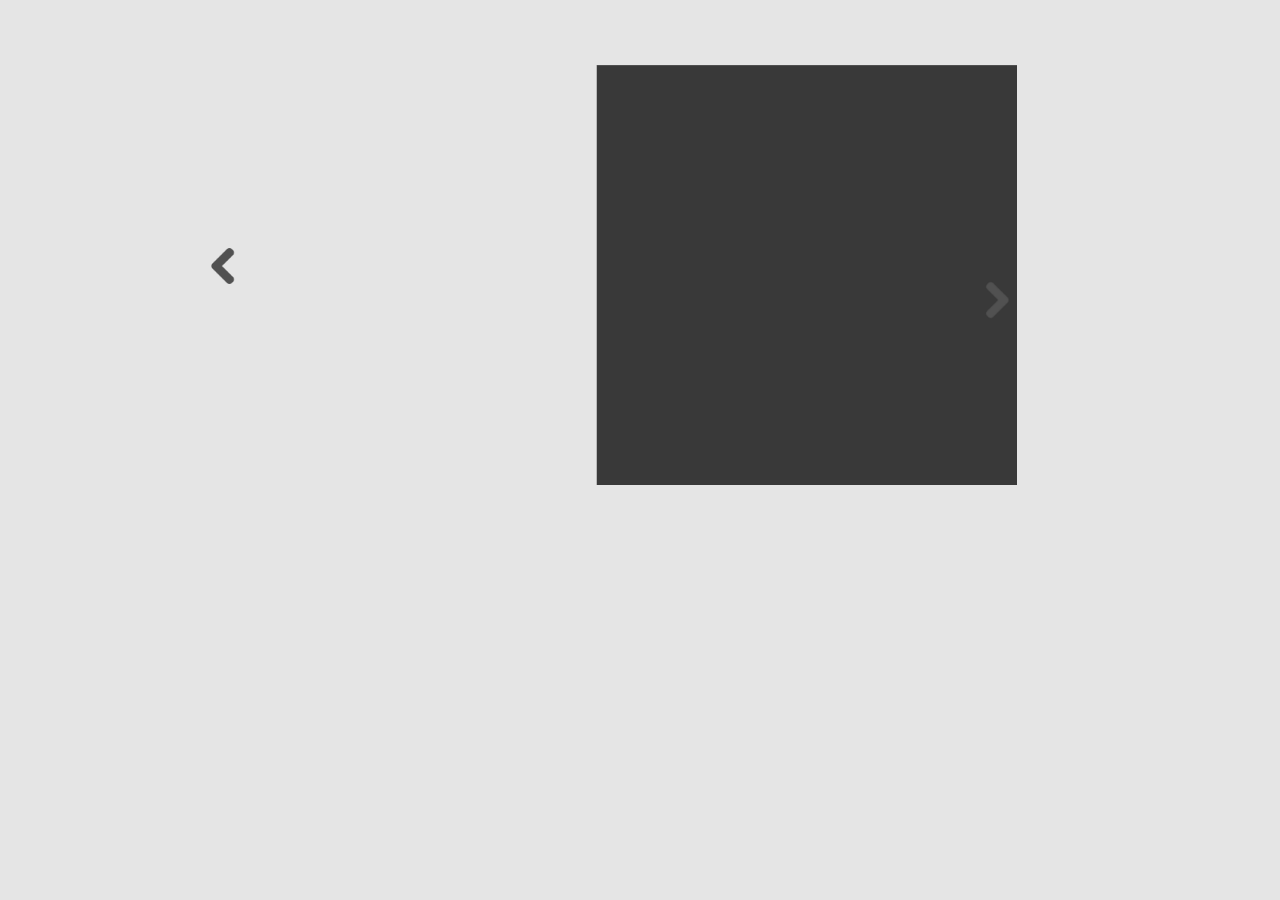
==== ddd.html @ 71dc0301 "contacts" ====
<!DOCTYPE html>
<html lang="en">
<head>
    <meta charset="UTF-8">
    <meta http-equiv="X-UA-Compatible" content="IE=edge">
    <meta name="viewport" content="width=device-width, initial-scale=1.0">
    <title>Document</title>
    <link rel="stylesheet" href="css/normalize.css">
    <link rel="stylesheet" href="css/slick.css">
    <link rel="stylesheet" href="css/fonts.css">
    <link rel="stylesheet" href="css/jquery.fancybox.min.css">
    <link
        href="https://fonts.googleapis.com/css2?family=Montserrat:wght@300&family=Raleway:wght@400;600;900&family=Rokkitt&family=Sawarabi+Mincho&display=swap"
        rel="stylesheet">
    <link rel="stylesheet" href="./css/style.css">
</head>
<body>
    <div class="benefits-kiev">
        <div class="benefits-slider-container">
            <div class="benefits-slider-1">
                <div class="benefits-inner">
                    <img src="../kiev-page/img/benefits-slider-1.jpg" alt="">
                   <!---- <div class="yellow-lines">
                        <div class="benefits-slider-title">place for everyone </div>
                        <div class="benefits-slider-text">
                            No matter how old are and where are You from, Kyiv will greet and welcome You, because it’s
                            place for everyone. Every person can have a wonderfull vacation, which he/she will never
                            forget.
                        </div>
                    </div> -->
                </div>
            </div>
            <div class="benefits-slider-1">
                <img src="../kiev-page/img/benefits-slider-1.jpg" alt="">
                <div class="benefits-inner">
                     <!---- <div class="yellow-lines">
                        <div class="benefits-slider-title">place for everyone </div>
                        <div class="benefits-slider-text">
                            No matter how old are and where are You from, Kyiv will greet and welcome You, because it’s
                            place for everyone. Every person can have a wonderfull vacation, which he/she will never
                            forget.
                        </div>
                    </div> -->
                </div>
            </div>
            <div class="benefits-slider-1">
                <img src="../kiev-page/img/benefits-slider-1.jpg" alt="">
                <div class="benefits-inner">
                     <!---- <div class="yellow-lines">
                        <div class="benefits-slider-title">place for everyone </div>
                        <div class="benefits-slider-text">
                            No matter how old are and where are You from, Kyiv will greet and welcome You, because it’s
                            place for everyone. Every person can have a wonderfull vacation, which he/she will never
                            forget.
                        </div>
                    </div> -->
                </div>
            </div>
        </div>


    <script src="https://ajax.googleapis.com/ajax/libs/jquery/3.4.1/jquery.min.js">
    </script>
    <script src="js/jquery.fancybox.min.js"></script>
    <script src="js/slick.min.js"></script>
    <script src="js/main.js"></script>
    
</body>
</html>
---- css/fonts.css ----
@font-face {
  font-family: 'icomoon';
  src:  url('fonts/icomoon.eot?vzy0vd');
  src:  url('fonts/icomoon.eot?vzy0vd#iefix') format('embedded-opentype'),
    url('fonts/icomoon.ttf?vzy0vd') format('truetype'),
    url('fonts/icomoon.woff?vzy0vd') format('woff'),
    url('fonts/icomoon.svg?vzy0vd#icomoon') format('svg');
  font-weight: normal;
  font-style: normal;
  font-display: block;
}

[class^="icon-"], [class*=" icon-"] {
  /* use !important to prevent issues with browser extensions that change fonts */
  font-family: 'icomoon' !important;
  speak: none;
  font-style: normal;
  font-weight: normal;
  font-variant: normal;
  text-transform: none;
  line-height: 1;

  /* Better Font Rendering =========== */
  -webkit-font-smoothing: antialiased;
  -moz-osx-font-smoothing: grayscale;
}

.icon-telegram:before {
  content: "\e900";
}
.icon-arrow_forward_ios:before {
  content: "\e901";
}
.icon-arrow_back_ios:before {
  content: "\e902";
}
.icon-search:before {
  content: "\e903";
}
.icon-star-empty:before {
  content: "\e9d7";
}
.icon-star-full:before {
  content: "\e9d9";
}
.icon-facebook2:before {
  content: "\ea91";
}
.icon-instagram:before {
  content: "\ea92";
}
---- css/style.css ----
*{
    box-sizing: border-box;
}
body{
    font-family: 'Montserrat', sans-serif;
    font-style: normal;
    font-weight: 300;
    background: #E5E5E5;
    max-width: 1440px;
    user-select: none;
}
a {
    text-decoration: none;
    display: inline-block;
}
ul,
li{
    list-style: none;
    margin: 0;
    padding: 0;
}
.container{
    margin: 0 auto;

    /*font-family: 'Montserrat', sans-serif;
font-family: 'Raleway', sans-serif;
font-family: 'Sawarabi Mincho', sans-serif;
font-family: 'Rokkitt', serif;*/
}
.header{
    background-image: url(../img/header-bcgr.jpg);
    width: 1440px;
    background-repeat: no-repeat;/* чтобы картинка не повторялась*/
    background-size: cover;/* не расстягивалась*/
    background-position:center;
   /* max-height: 940px;
    background-size: 1440px;
    */
    background-size:100%;
    height: 940px;
}
.menu{
 padding-right: 164px;
 display: inline-block;
 padding-top: 43px;
}
.header_content_inner{
display: flex;
justify-content: space-between;
}
.header_logo{
    padding: 17px 125px 5px 165px;
}
.menu li{
    display: inline-block;
}
.menu li + li{
    padding-left: 51px;
}
.menu ul{
    display: flex;
}
.menu a{
    font-weight: 600;
    font-size: 20px;
    line-height: 23px;
    color: #FFFFFF;
    border-bottom :1px solid transparent;
    padding: 0;
    transition: all .2s;
}
.menu a:hover{
    border-color: #fff500;
    padding: 0px ;
}
.icon-call img{
    padding: 43px 165px 5px 0px;
    text-align: center;
}
.get-search{
    padding: 43px 128px 5px 0;
    background: url('../img/search.png') no-repeat scroll 67% 55%;
}
.button-search {
    display: inline-block;
    border-bottom: 1px solid #FFFFFF;
  }
.button-search input {
    all: unset;
  }
input[type="search"]::-ms-clear { /* нестандартный псевдоэлемент IE */ 
    display: none;
  }
input[type="search"]::-webkit-search-cancel-button { /* нестандартный псевдоэлемент WebKit/Blink, но Esc по-прежнему будет удалять раннее введённый текст */ 
    display: none;
  }
.welcome{
font-family: 'Sawarabi Mincho', sans-serif;
font-size: 185.213px;
line-height: 274px;
text-align: center;
text-transform: uppercase;
position: relative;
padding: 90px 165px 0px;
color: rgba(255, 255, 255, 0.25);
}
.welcome-descript{
position: absolute;
width: 350px;
height: 158.99px;
left: 260px;
top: 515px;
font-family: 'Raleway', sans-serif;
font-weight: 900;
font-size: 45px;
line-height: 53px;
text-transform: uppercase;
color: #F4F4F4;
}
.border-yellow{
border: 2px solid #F2C94C;
box-sizing: border-box;
height: 152px;
margin-left: 165px;
margin-right: 355px;
margin-top: 94px;
}
.default-btn{
position: absolute;
width: 255px;
height: 60px;
left: 925px;
top: 606px;
background: rgba(255, 255, 255, 0.9);
}
#modal{/*  используется для вызова бесплатной консультации при использовании сайта fancybox*/
    display: none;
}
.read-more{
width: 255px;
height: 28.67px;
left: 925px;
top: 622px;
font-family: 'Montserrat', sans-serif;
font-weight: 300;
font-size: 25px;
line-height: 30px;
text-align: center;
text-transform: uppercase;
padding: 16px 0px;
}
.header_bottom{
position: absolute;
width: 821.96px;
height: 88.74px;
left: 309px;
top: 852px;
background: #F2F2F2;
}
.header-bottom-text{
font-family: 'Rokkitt', serif;
font-size: 64px;
line-height: 73px;
color: #1D1D1D;
text-align: center;
padding-top: 37px;
}
.benefits-kiev{
height: 590px;
}
.benefits-slider-container{
    position: relative;
    margin: 65px 263px 101px 260px;
    display: flex;
}
.benefits-slider-container img{
    right: 445px;
    position: absolute;
}
.benefits-slider-1{
    /*background-image: url(../img/benefits-slider-1.jpg);*/
    background-repeat: no-repeat;/* чтобы картинка не повторялась*/
    background-size: cover;/* не расстягивалась*/
    background-position:center;
    min-height: 421px;
    text-align: center;
    margin: auto;
}
.benefits-inner{
    position: relative;
   background-image: url(../img/shadow-slider.png); 
   min-height: 420px;
   width: 445px;
   margin-left: 359px;
}
.yellow-lines{
    
background-image: url(../img/yellow-lines.png);
padding-bottom: 55px;
position: relative;
}
/*.benefits-slider-1,.benefits-slider-2,.benefits-slider-3,.benefits-slider-4{
    background-position:center;
    min-height: 420px;
    max-width: 445px;
    text-align: center;
    background-color: violet;
    margin: 17px;

}
.benefits-slider-1:hover,.benefits-slider-2:hover,.benefits-slider-3:hover,.benefits-slider-4:hover{
    width: 200px;
    height: 200px;
    background-color: tomato;
}*/
.benefits-slider-title{
height: 68.87px;
font-weight: 600;
font-size: 30px;
color: #F2F2F2;
text-align: center;
padding: 90px 88px 5px 65px;
}
.benefits-slider-text{
    font-size: 18px;
    line-height: 22px;
    color: #E0E0E0;
    padding: 61px 82px 60px 65px;
    
}
.slick-slider{}
/* Слайдер запущен */
.slick-slider.slick-initialized{}
/* Слайдер с точками */
.slick-slider.slick-dotted{}
/* Ограничивающая оболочка */
.slick-list {
    overflow: hidden;
}
/* Лента слайдов */
.slick-track{
    display: flex;
}
/* Слайд */
.slick-slide{
position: relative;
opacity: 0.7;
transition: all 0.3s ease 0s;/*плавно переходить слайд один на інший*/
}
/* Слайд активный (показывается) */
.slick-slide.slick-active{
    opacity: 1;
}
/* Слайд основной */
.slick-slide.slick-current{
    padding: 0px 50px;
}
/* Слайд по центру */
.slick-slide.slick-center{}
/* Клонированный слайд */
.slick-slide.slick-cloned{}
/* Стрелка */
.slick-arrow{
    height: 70px;
    width: 40px;
    position: absolute;
    top: 50%;
    z-index: 10;
    border: inherit;
}
/* Стрелка влево */

.benefits-slider-container .slick-arrow.slick-prev{
    position: absolute;
    left: 0;
    background: url("../img/arrow_left.png") 0 0 / 120% no-repeat; 
    width: 40px;
    height: 70px; 
    left: -64px;
;  
}
/* Стрелка вправо */
.benefits-slider-container .slick-arrow.slick-next{
    position: absolute;
    right: 0;
    background: url("../img/arrow_right.png") 0 0 / 120% no-repeat;
    margin-right: 6px;
}
/* Стрелка не активная */
.slick-arrow.slick-disabled{}
/* Точки (булиты) */
.benefits-slider-container .slick-dots{
    display: flex;
    align-items: center;
    justify-content:center;
}
.benefits-slider-container .slick-dots li{
    list-style: none;
    margin: 0px 10px;
}
/* Активная точка */
.slick-dots li.slick-active button{
    background-color:transparent;
    border: 1px solid #fff;

}
/* Элемент точки */
.benefits-slider-container .slick-dots button{
    font-size: 0;
    width: 10px;
    height: 10px;
    background-color: rgba(255, 255, 255, 0.726);
    border-radius: 50%;
    border: 0px;
}
 .slick-prev.slick-arrow{
    position: absolute;
    top: 42%;
    z-index: 3;
    height: 30px;
    width: 16px;
    margin-left: 5px;}
/*.slick-prev.slick-arrow:before{
    content: "\e901";
    position: absolute;
    color: red;
}
.slick-next.slick-arrow{
    position: relative;
    content: "\e901";
    font-family: 'icomoon';
    color: #fff500;
    height: 30px;
    width: 16px;
    top: 42%;
    z-index: 3;
    border: 1px solid #fff;
    background-color: inherit;

}
.slick-button.slick-disabled{
    cursor: pointer;
    background-color: transparent;/*стрелочки
}*/
.history{/*раздел HISTORY*/
    background-image: url(../img/history-backgr.jpg);
    background-repeat: no-repeat;/* чтобы картинка не повторялась*/
    background-size: cover;/* не расстягивалась*/
    background-position:center;
    background-size:100%;
    width: 1443px;
    height: 685px;
    margin: auto;

}
.history-content{
    background-image: url(../img/shadow-history-block.png);
    height: 684px;
    width: 707px;
    margin-left: 736px;
}
.history-title{
    position: absolute;
    font-family: 'Rokkitt', serif;
    font-size: 64px;
    line-height: 73px;
    color: #DFDFDF;
    padding: 100px 408px 29px 102px;
}
.history-text{
    position: absolute;
    width: 387.58px;
    height: 214.19px;
    left: 745px;
    top: 1779px;
    font-size: 20px;
    line-height: 24px;
    color: #E0E0E0;
    margin: 56px 214px 219px 95px;
}
.border-yellow-history{
position: absolute;
width: 595.48px;
height: 345.71px;
left: 679px;
top: 1793px;
border: 2px solid #F2C94C;
box-sizing: border-box;
}
.default-btn-history{
    width: 255px;
    height: 60px;
    background: rgba(255, 255, 255, 0.9);
    margin: 30px 167px 51px 285px;
    margin: 374px 175px 51px 338px;
}
.default-btn-history:hover,.default-btn:hover{
    cursor: pointer;
}
.booking{
    height: 730px;
    width: 1440px;
}
.booking-inner{
    position: absolute;
    font-family: 'Rokkitt', serif;
    font-size: 64px;
    line-height: 73px;
    text-align: center;
    padding: 100px 155px 0px 148px;

}
.booking-list{
    display: flex;
    font-size: 25px;
}
.booking-list div{
    padding: 25px 15px 0px 15px;
}
.booking-hotels-background{
    background-image: url(../img/hotel.jpg);
    width: 255px;
    height: 290px;
}
.booking-hotels:hover,.booking-hostels:hover, .booking-couchsurfing:hover, .booking-apartments:hover{
    filter: brightness(50%)
}
.booking-hotels{
border-left: 2px solid #F2C94C;
border-bottom: 2px solid #F2C94C;
}
.booking-hotels-footer, .booking-hostels-footer, .booking-apartments-footer, .booking-couchsurfing-footer{
background-color: #2F2F2F;
height: 132px;
font-family: 'Montserrat', sans-serif;
text-transform: uppercase;
color: #F2F2F2;
width: 255px;
}

.booking-hotels-footer:hover, .booking-hostels-footer:hover, .booking-apartments-footer:hover, .booking-couchsurfing-footer:hover{
border-left: 2px solid #F2C94C;
border-bottom: 2px solid #F2C94C;
}
/**.booking-hotels-background:hover, .booking-hostels-background:hover, .booking-apartments-background:hover, .booking-couchsurfing-background:hover{
    background: linear-gradient(0deg, #2F2F2F 4.29%, rgba(133, 122, 122, 0.027) 100%);
    background-image: url(../img/hostels.jpg);
}**/
.booking-hostels-background{
    background-image: url(../img/hostels.jpg);
    width: 255px;
    height: 290px;
}
.booking-apartments-background{
background-image: url(../img/apartments.jpg);
    width: 255px;
    height: 290px;
}
.booking-couchsurfing-background{
    background-image: url(../img/couchsurfing.png);
    width: 255px;
    height: 290px; 
}
.booking-apartments-footer{
    text-align: inherit;
}
.booking-apartments>p{
    opacity: 0;
    left: 810px;
    position: absolute;
    font-size: 77.8106px;
    line-height: 88px;
    text-transform: uppercase;
    color: #F2C94C;
    }
.booking-apartments:hover>p{
   opacity: 1;
   background: rgba(0, 0, 0, 0.5);
    left: 810px;
    
    font-size: 77.8106px;
    line-height: 88px;
    text-transform: uppercase;
    color: #F2C94C;

}
.borshch{
    height: 755px;
}
.borshch-inner-line{
    border-left: 1px solid #F2C94C;
    z-index: 999999;
    height: 508px;
    position: absolute;
    left: 26.7%;
    margin-left: -3px;
    margin-top: -20px;
/**width: 508.86px;
height: 0px;
left: 264px;
top: 3579px;
border: 2px solid #F2C94C;
transform: rotate(-90deg);**/
}
.borshch-inner-line-2{
    border-left: 1px solid #F2C94C;
    z-index: 999999;
    height: 509px;
    position: absolute;
    left: 27%;
    margin-left: -2px;
    margin-top: 15px;
}
.borshch-header{
position: absolute;
left: 268px;
font-family: 'Rokkitt', serif;
font-weight: normal;
font-size: 64px;
text-align: center;
color: #1D1D1D;
margin-top: -72px;
}
.borshch-menu{
background: linear-gradient(260.85deg, #000000 -31.13%, rgba(0, 0, 0, 0) 27.52%), #2F2F2F;
position: absolute;
width: 1600px;
height: 508.86px;
left: -160px;
top: 3098px;
}
.restaurants-menu, .cuisines-menu, .coffe-menu{
border: 1px outset #F2C94C;
border-image:  linear-gradient( 90deg,rgba(242, 201, 76, 1),rgba(242, 201, 76, 1),rgba(242, 201, 76, 1),rgba(242, 201, 76, 1),rgba(242, 201, 76, 1),rgba(242, 201, 76, 0.6),rgba(242, 201, 76, 0.5),rgba(242, 201, 76, 0.4),rgba(242, 201, 76, 0.3),rgba(242, 201, 76, 0.2), rgba(242, 201, 76, 0.1)) ;
border-spacing: 37px;
border-image-slice: 1;
width: 348.71px;
height: 116.33px;
left: 451px;
top: 3147px;
}
.text-menu-borshch{
display: inline-block;
vertical-align: top;
padding-top: 35px;
padding-left: 70px;
}
.restaurants-menu{
margin: 49px 25px 0 640px;
}
.restaurants-menu-text{
position: absolute;
font-weight: 500;
font-size: 25px;
line-height: 30px;
color: #F2F2F2;
}
.restaurants-logo{
font-family: 'Montserrat', sans-serif;
font-style: normal;
font-weight: 500;
font-size: 25px;
line-height: 30px;
color: #F2F2F2;
}
.cuisines-menu{
margin: 26px 25px 40px 640px;
}
.coffe-menu{
margin: 35px 25px 48px 640px;
}
.numberstyle{
display: flex;
font-family: 'Rokkitt', serif;
font-size: 77.8106px;
color: rgba(242, 201, 76, 1);
}
.borshch-img{
background-image: url(../img/borshch.png);
background-repeat: no-repeat;/* чтобы картинка не повторялась*/
height: 600px;
position: relative;
left: 950px;
top: 155px;
}
.borshch img{
    margin-top: 24px;
    margin-left: 27px;
    margin-bottom: 18px;
    margin-right: 0px;
}
.tours{
max-height: 735px;
}
.tours-inner{
    display: flex;
    margin-bottom: 102px;
}
.tours-list{
font-family: 'Rokkitt', serif;
font-size: 64px;
line-height: 73px;
text-align: center;
padding-bottom: 102px;
}
.tours-list-content{
}
.general-tour-bcgr, .kyiv-day-nigh-bcgr, .kyiv-underground-bcgr, .gastro-tour-bcgr{/*фон для раздела*/
width: 350px;
height: 437.24px;
left: 164.71px;
top: 4056px;
background: #FAFAFA;
box-shadow: 0px 4px 25px rgba(0, 0, 0, 0.1);
}
.general-tour-bcgr >img, .kyiv-day-nigh-bcgr >img, .kyiv-underground-bcgr >img,.gastro-tour-bcgr >img {
    position: inherit;
    margin-top: -50px;
}
.general-tour-bcgr, .kyiv-underground-bcgr{ 
margin-right: 18px;
margin-left: 18px;
}
.kyiv-day-night-top{
font-size: 25px;
line-height: 30px;
display: flex;
align-items: center;
text-align: center;
}
.general-tour-title, .kyiv-day-night-title, .kyiv-underground-title, .gastro-tour-title{
font-family: 'Montserrat', sans-serif;
font-size: 25px;
line-height: 30px;
display: flex;
align-items: center;
text-align: center;
color: #4F4F4F;
padding: 0px 30px 20px 28px;
}
.general-tour-text, .kyiv-day-night-text, .kyiv-underground-text, .gastro-tour-text{
font-size: 13px;
line-height: 16px;
color: #828282;
padding: 20px 30px 20px 28px;
}
.btn-container{
    width: calc(100%/3);
}
.btn-details{
 cursor: pointer;
 color: #F2C94C;

}
svg.strelka-right-3{
    margin-top: -48px;

}
.rating-area {
	overflow: hidden;
	width: 100px;
}
.rating-area:not(:checked) > input {
	display: none;
}
.rating-area:not(:checked) > label {
	float: right;
	width: 15px;
	padding: 0;
	cursor: pointer;
	font-size: 17px;
	line-height: 20px;
	color: lightgrey;
	text-shadow: 1px 1px #bbb;
}
.rating-area:not(:checked) > label:before {
	content: '★';
}
.rating-area > input:checked ~ label {
	color: gold;
	text-shadow: 1px 1px #c60;
}
.rating-area:not(:checked) > label:hover,
.rating-area:not(:checked) > label:hover ~ label {
	color: gold;
}
.rating-area > input:checked + label:hover,
.rating-area > input:checked + label:hover ~ label,
.rating-area > input:checked ~ label:hover,
.rating-area > input:checked ~ label:hover ~ label,
.rating-area > label:hover ~ input:checked ~ label {
	color: gold;
	text-shadow: 1px 1px goldenrod;
}
.rate-area > label:active {
	position: relative;
}
.tours-list-content .slick-arrow.slick-prev{
    position: absolute;
    left: 0;
    background: url("../img/arrow_left.png") 0 0 / 120% no-repeat; 
    width: 40px;
    height: 70px; 
    left: -64px;
;  
}
.tours-list-content{
    display: flex;
}
.contacts-content{
    height: 600px;
}
.contacts{
    TEXT-ALIGN: center;
    font-family: Rokkitt,sans-serif;
    font-size: 64px;
}
.contacts-text{
    margin: 105px 0px 0px 95px;
    width: 350px;
    height: 90.52px;
    font-size: 20px;
    line-height: 24px;
    color: #E0E0E0;
}
.contacts-text img{
    position: absolute;
    margin-left: 461px;
    margin-top: -20px;
}
.contacts-container-text{
    position: absolute;
width: 920px;
height: 425.28px;
left: 260px;
top: 4570px;

background: #2F2F2F;
}
.contacts-help{
    font-family: Montserrat, sans-serif;
    font-size: 13px;
    line-height: 16px;
}
.contacts-help a{ 
    color: #E0E0E0;
    line-height: 1px;
}
.contacts-help{
    display: flex;
    margin-left:95px;
    border: 1px outset #F2C94C;
border-image:  linear-gradient( 90deg,rgba(242, 201, 76, 1),rgba(242, 201, 76, 1),rgba(242, 201, 76, 1),rgba(242, 201, 76, 1),rgba(242, 201, 76, 1),rgba(242, 201, 76, 0.6),rgba(242, 201, 76, 0.5),rgba(242, 201, 76, 0.4),rgba(242, 201, 76, 0.3),rgba(242, 201, 76, 0.2), rgba(242, 201, 76, 0.1)) ;
border-spacing: 37px;
border-image-slice: 1;
width: 348.71px;
height: 103px;
align-items: center;
}
.contacts-help img{
    height: 29px;
    /* margin-top: -21px; */
    width: 29px;
    margin: 32px;
}
.form-one{
    background: #F2C94C;
    width: 730px;
    height: 543.81px;
    text-align: center;
    display: block;
    margin-left: auto;
    margin-right: auto
}
.form-one h1{
    position: absolute;
    height: 70.78px;
    left: 592px;
    top: 5109px;
    font-family: Montserrat, sans-serif;
    font-size: 25px;
    line-height: 30px;
    display: flex;
    align-items: center;
    font-size: 2em;
    margin: 0.67em 0;
}
.form-one h2{
    position: absolute;
    width: 350px;
    left: 545px;
    top: 5166px;
    font-weight: 300;
    font-size: 13px;
    line-height: 16px;
}
.form-title{
    height: 170px;
}
/* Стрелка вправо */
.tours-list-content .slick-arrow.slick-next{
    position: absolute;
    right: 0;
    background: url("../img/arrow_right.png") 0 0 / 120% no-repeat;
    margin-right: 6px;
}
.strelka-right-3 {
    margin: 20px 310px;
    width: 35px;
    height: 20px;
    cursor: pointer;
}
.strelka-right-3 path{
    fill: #F2C94C;
    transition: fill 0.5s ease-out;
}
.strelka-right-3:hover path{
    fill: #000;
}
.yellow-form{
    display: block;
    margin-left: auto;
    margin-right: auto
}
.fancybox-content{ /* форма для заполнения данных*/
    display: inline-block;
    position: absolute;
    width: 730px;
    height: 543.81px;
    left: 352px;
    background: rgb(242, 201, 76)
}
.modal-column{
 display: inline-flex;
}

.modal-phone-number input, .modal-user-name input{
    width: 255px;
    height: 37.06px;
    background: rgba(255, 255, 255, 0.8);
}
.modal-message input{
width: 540px;
height: 133.73px;
background: rgba(255, 255, 255, 0.8);
}
.modal-phone-number label, .modal-user-name label, .modal-message label{
font-family: Raleway, sans-serif;
font-size: 15px;
line-height: 13px;
color: #4F4F4F;
}
.modal-submit{
background: #333333;
width: 255px;
height: 60px;
}
.modal-submit input {
width: 255px;
height: 60px;
background: #333333;
text-transform: uppercase;
color:rgba(242, 242, 242, 1)
}
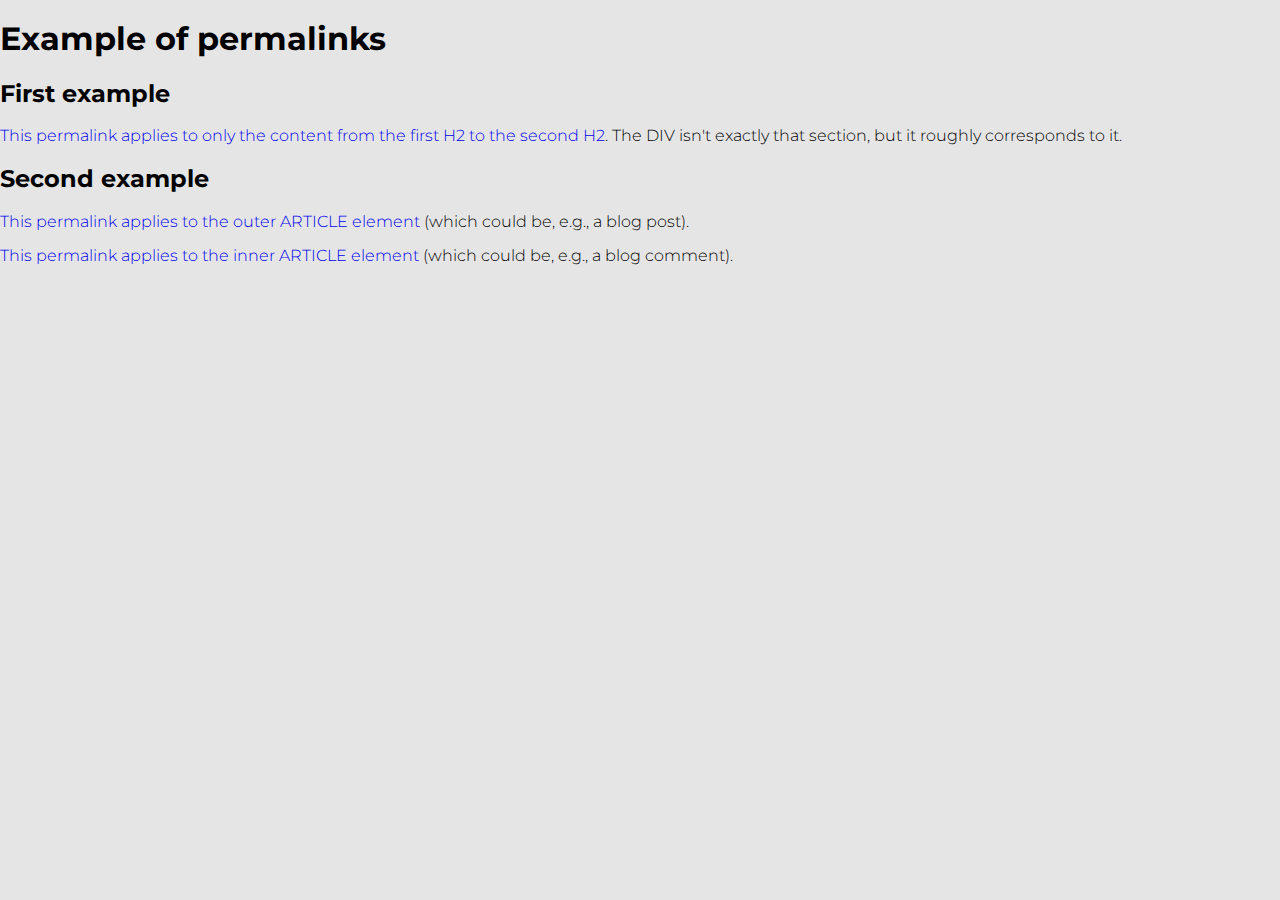
==== commit d476c826: "full" ====
--- a/ddd.html
+++ b/ddd.html
@@ -15,48 +15,19 @@
     <link rel="stylesheet" href="./css/style.css">
 </head>
 <body>
-    <div class="benefits-kiev">
-        <div class="benefits-slider-container">
-            <div class="benefits-slider-1">
-                <div class="benefits-inner">
-                    <img src="../kiev-page/img/benefits-slider-1.jpg" alt="">
-                   <!---- <div class="yellow-lines">
-                        <div class="benefits-slider-title">place for everyone </div>
-                        <div class="benefits-slider-text">
-                            No matter how old are and where are You from, Kyiv will greet and welcome You, because it’s
-                            place for everyone. Every person can have a wonderfull vacation, which he/she will never
-                            forget.
-                        </div>
-                    </div> -->
-                </div>
-            </div>
-            <div class="benefits-slider-1">
-                <img src="../kiev-page/img/benefits-slider-1.jpg" alt="">
-                <div class="benefits-inner">
-                     <!---- <div class="yellow-lines">
-                        <div class="benefits-slider-title">place for everyone </div>
-                        <div class="benefits-slider-text">
-                            No matter how old are and where are You from, Kyiv will greet and welcome You, because it’s
-                            place for everyone. Every person can have a wonderfull vacation, which he/she will never
-                            forget.
-                        </div>
-                    </div> -->
-                </div>
-            </div>
-            <div class="benefits-slider-1">
-                <img src="../kiev-page/img/benefits-slider-1.jpg" alt="">
-                <div class="benefits-inner">
-                     <!---- <div class="yellow-lines">
-                        <div class="benefits-slider-title">place for everyone </div>
-                        <div class="benefits-slider-text">
-                            No matter how old are and where are You from, Kyiv will greet and welcome You, because it’s
-                            place for everyone. Every person can have a wonderfull vacation, which he/she will never
-                            forget.
-                        </div>
-                    </div> -->
-                </div>
-            </div>
-        </div>
+    <h1>Example of permalinks</h1>
+<div id="a">
+    <h2>First example</h2>
+    <p><a href="a.html" rel="bookmark">This permalink applies to only the content from the first H2 to the second H2</a>. The DIV isn't
+        exactly that section, but it roughly corresponds to it.</p>
+</div>
+<h2>Second example</h2>
+<article id="b">
+    <p><a href="b.html" rel="bookmark">This permalink applies to the outer ARTICLE element</a> (which could be, e.g., a blog post).</p>
+    <article id="c">
+        <p><a href="c.html" rel="bookmark">This permalink applies to the inner ARTICLE element</a> (which could be, e.g., a blog comment).</p>
+    </article>
+</article>
 
 
     <script src="https://ajax.googleapis.com/ajax/libs/jquery/3.4.1/jquery.min.js">
--- a/css/style.css
+++ b/css/style.css
@@ -6,8 +6,8 @@
     font-style: normal;
     font-weight: 300;
     background: #E5E5E5;
-    max-width: 1440px;
     user-select: none;
+  
 }
 a {
     text-decoration: none;
@@ -31,7 +31,6 @@
     background-image: url(../img/header-bcgr.jpg);
     width: 1440px;
     background-repeat: no-repeat;/* чтобы картинка не повторялась*/
-    background-size: cover;/* не расстягивалась*/
     background-position:center;
    /* max-height: 940px;
     background-size: 1440px;
@@ -39,28 +38,43 @@
     background-size:100%;
     height: 940px;
 }
-.menu{
+@media screen and (max-width: 320px)  {
+   .header-top{
+
+   } 
+   .header_logo{
+       display: none;
+   }
+   .get-search{display: none;}
+   .menu a{
+       font-size: 35px;
+   }
+   .menu{
+    padding: 30px 60px;
+   }
+}
+.menu,.menu-footer{
  padding-right: 164px;
  display: inline-block;
  padding-top: 43px;
 }
-.header_content_inner{
+.header_content_inner,.header_content_inner-footer{
 display: flex;
 justify-content: space-between;
 }
 .header_logo{
     padding: 17px 125px 5px 165px;
 }
-.menu li{
+.menu li,.menu-footer li{
     display: inline-block;
 }
-.menu li + li{
+.menu li + li,.menu-footer li + li{
     padding-left: 51px;
 }
-.menu ul{
+.menu ul,.menu-footer ul{
     display: flex;
 }
-.menu a{
+.menu a,.menu-footer a{
     font-weight: 600;
     font-size: 20px;
     line-height: 23px;
@@ -69,13 +83,17 @@
     padding: 0;
     transition: all .2s;
 }
-.menu a:hover{
+.menu a:hover,.menu-footer a:hover{
     border-color: #fff500;
     padding: 0px ;
 }
 .icon-call img{
     padding: 43px 165px 5px 0px;
     text-align: center;
+    transition: 1s;
+}
+.icon-call img:hover{
+    transform: scale(1.2);  
 }
 .get-search{
     padding: 43px 128px 5px 0;
@@ -138,9 +156,6 @@
 }
 .read-more{
 width: 255px;
-height: 28.67px;
-left: 925px;
-top: 622px;
 font-family: 'Montserrat', sans-serif;
 font-weight: 300;
 font-size: 25px;
@@ -149,6 +164,11 @@
 text-transform: uppercase;
 padding: 16px 0px;
 }
+.read-more:hover{
+    color: #DFDFDF;
+    background-color: #F2C94C;
+    height: 60px;
+}
 .header_bottom{
 position: absolute;
 width: 821.96px;
@@ -167,10 +187,11 @@
 }
 .benefits-kiev{
 height: 590px;
+width: 1440px;
 }
 .benefits-slider-container{
     position: relative;
-    margin: 65px 263px 101px 260px;
+    margin: 65px 382px 101px 260px;
     display: flex;
 }
 .benefits-slider-container img{
@@ -193,10 +214,9 @@
    width: 445px;
    margin-left: 359px;
 }
-.yellow-lines{
-    
+.yellow-lines{  
 background-image: url(../img/yellow-lines.png);
-padding-bottom: 55px;
+padding-bottom: 52px;
 position: relative;
 }
 /*.benefits-slider-1,.benefits-slider-2,.benefits-slider-3,.benefits-slider-4{
@@ -271,20 +291,19 @@
 /* Стрелка влево */
 
 .benefits-slider-container .slick-arrow.slick-prev{
-    position: absolute;
-    left: 0;
     background: url("../img/arrow_left.png") 0 0 / 120% no-repeat; 
     width: 40px;
     height: 70px; 
-    left: -64px;
-;  
+    left: -50px;
+    top: 50%;  
 }
 /* Стрелка вправо */
 .benefits-slider-container .slick-arrow.slick-next{
-    position: absolute;
-    right: 0;
+    right: -50px;
     background: url("../img/arrow_right.png") 0 0 / 120% no-repeat;
-    margin-right: 6px;
+    top: 50%;
+    width: 40px;
+    height: 70px; 
 }
 /* Стрелка не активная */
 .slick-arrow.slick-disabled{}
@@ -350,8 +369,6 @@
     background-size:100%;
     width: 1443px;
     height: 685px;
-    margin: auto;
-
 }
 .history-content{
     background-image: url(../img/shadow-history-block.png);
@@ -399,7 +416,6 @@
 }
 .booking{
     height: 730px;
-    width: 1440px;
 }
 .booking-inner{
     position: absolute;
@@ -416,19 +432,36 @@
 }
 .booking-list div{
     padding: 25px 15px 0px 15px;
-}
+    transition: 1s linear;
+}
+/*.booking-hotels::before,.booking-hotels::after{
+content: "";
+position: absolute;
+top: 0;
+left: 0;
+width: 100%;
+height: 100%;
+}
+.booking-hotels::after{
+    border-left: 1px solid #F2C94C;
+    border-bottom: 1px solid #F2C94C;
+}*/
 .booking-hotels-background{
     background-image: url(../img/hotel.jpg);
     width: 255px;
     height: 290px;
 }
 .booking-hotels:hover,.booking-hostels:hover, .booking-couchsurfing:hover, .booking-apartments:hover{
-    filter: brightness(50%)
-}
-.booking-hotels{
+    filter: brightness(50%);
+    
+    transform: scale(1.1);
+    z-index: 2;
+    padding: 15px 25px;
+}
+/**.booking-hotels{
 border-left: 2px solid #F2C94C;
 border-bottom: 2px solid #F2C94C;
-}
+}**/
 .booking-hotels-footer, .booking-hostels-footer, .booking-apartments-footer, .booking-couchsurfing-footer{
 background-color: #2F2F2F;
 height: 132px;
@@ -438,11 +471,11 @@
 width: 255px;
 }
 
-.booking-hotels-footer:hover, .booking-hostels-footer:hover, .booking-apartments-footer:hover, .booking-couchsurfing-footer:hover{
+/**.booking-hotels-footer:hover, .booking-hostels-footer:hover, .booking-apartments-footer:hover, .booking-couchsurfing-footer:hover{
 border-left: 2px solid #F2C94C;
 border-bottom: 2px solid #F2C94C;
 }
-/**.booking-hotels-background:hover, .booking-hostels-background:hover, .booking-apartments-background:hover, .booking-couchsurfing-background:hover{
+.booking-hotels-background:hover, .booking-hostels-background:hover, .booking-apartments-background:hover, .booking-couchsurfing-background:hover{
     background: linear-gradient(0deg, #2F2F2F 4.29%, rgba(133, 122, 122, 0.027) 100%);
     background-image: url(../img/hostels.jpg);
 }**/
@@ -473,17 +506,6 @@
     text-transform: uppercase;
     color: #F2C94C;
     }
-.booking-apartments:hover>p{
-   opacity: 1;
-   background: rgba(0, 0, 0, 0.5);
-    left: 810px;
-    
-    font-size: 77.8106px;
-    line-height: 88px;
-    text-transform: uppercase;
-    color: #F2C94C;
-
-}
 .borshch{
     height: 755px;
 }
@@ -647,14 +669,22 @@
 .btn-container{
     width: calc(100%/3);
 }
+.gastro-tour .btn-container{
+    margin-top: 16px;
+}
 .btn-details{
- cursor: pointer;
- color: #F2C94C;
-
+    margin-left: 266px;
+    margin-top: -34px;
+
+}
+.btn-details a{
+    margin-left: -40px;
+    margin-top: 14px;
+    color: #F2C94C;
 }
 svg.strelka-right-3{
-    margin-top: -48px;
-
+    margin-top: -18px;
+    margin-left: 90px;
 }
 .rating-area {
 	overflow: hidden;
@@ -738,7 +768,6 @@
 background: #2F2F2F;
 }
 .contacts-help{
-    font-family: Montserrat, sans-serif;
     font-size: 13px;
     line-height: 16px;
 }
@@ -763,6 +792,15 @@
     width: 29px;
     margin: 32px;
 }
+:active, :hover, :focus {/*чтобы  при нажатии на форму не было черных линий в рамках*/
+    outline: 0;
+    outline-offset: 0;
+}
+.form-container{
+   margin-top: -140px;
+   position: relative;
+   width: 1443px;
+}
 .form-one{
     background: #F2C94C;
     width: 730px;
@@ -772,25 +810,13 @@
     margin-left: auto;
     margin-right: auto
 }
-.form-one h1{
-    position: absolute;
-    height: 70.78px;
-    left: 592px;
-    top: 5109px;
-    font-family: Montserrat, sans-serif;
-    font-size: 25px;
+.form-title-text{
     line-height: 30px;
-    display: flex;
-    align-items: center;
     font-size: 2em;
-    margin: 0.67em 0;
-}
-.form-one h2{
-    position: absolute;
-    width: 350px;
-    left: 545px;
-    top: 5166px;
-    font-weight: 300;
+    padding: 2.67em 0 0 0;
+    font-weight: 600;
+}
+.form-title-text-descr{
     font-size: 13px;
     line-height: 16px;
 }
@@ -832,17 +858,20 @@
 }
 .modal-column{
  display: inline-flex;
-}
-
+ margin: 0 68px 28px 68px;
+}
 .modal-phone-number input, .modal-user-name input{
     width: 255px;
     height: 37.06px;
     background: rgba(255, 255, 255, 0.8);
 }
 .modal-message input{
-width: 540px;
+width: 552px;
 height: 133.73px;
 background: rgba(255, 255, 255, 0.8);
+}
+.modal-message label{
+margin-right: 410px
 }
 .modal-phone-number label, .modal-user-name label, .modal-message label{
 font-family: Raleway, sans-serif;
@@ -850,15 +879,55 @@
 line-height: 13px;
 color: #4F4F4F;
 }
-.modal-submit{
-background: #333333;
-width: 255px;
-height: 60px;
-}
+.modal-phone-number label {
+    padding-right: 120px;
+    width: 365px;
+}
+.modal-user-name label{
+    padding-right: 180px;
+}
+
 .modal-submit input {
 width: 255px;
 height: 60px;
 background: #333333;
 text-transform: uppercase;
-color:rgba(242, 242, 242, 1)
+color:rgba(242, 242, 242, 1);
+margin-top: 33px;
+}
+.modal-message{
+    margin: 0 68px 0 68px;
+}
+.footer{
+    background-image: url(../img/footer.png);
+    height: 325px;
+    background-repeat: no-repeat;/* чтобы картинка не повторялась*/
+    background-size: cover;/* не расстягивалась*/
+    margin-top: -45px;
+    width: 1443px;
+}
+.header_logo-footer img{
+    padding: 158px 0 110px 165px;
+}
+.menu-footer{
+    padding-top: 171px;
+    padding-left: 90px;
+}
+.icon-call-footer img{
+    padding: 169px 172px 130px 0px;
+    transition: 1s;
+}
+.icon-call-footer img:hover,.social-networks li:hover{
+    transform: scale(1.3);  
+    transition: 1s;
+}
+.social-networks ul{
+    display: flex;
+}
+.social-networks{
+    margin-top: -72px;
+    margin-left: 45%;
+}
+.social-networks li{
+    padding: 0 10px 0 10px;
 }